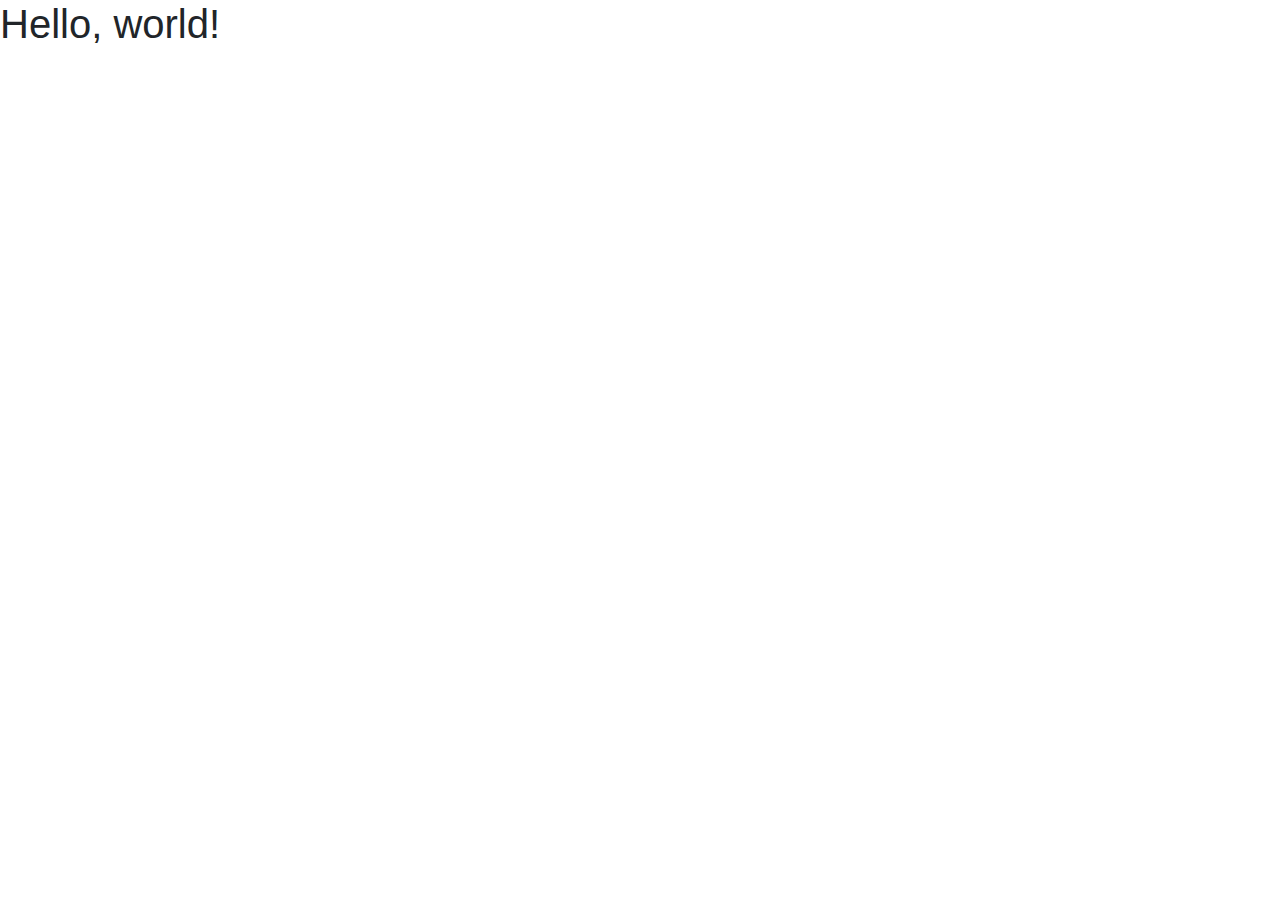
==== index.html @ 2c1c8425 "Generate main template" ====
<!doctype html>
<html lang="en">
  <head>
    <!-- Required meta tags -->
    <meta charset="utf-8">
    <meta name="viewport" content="width=device-width, initial-scale=1, shrink-to-fit=no">

    <!-- Bootstrap CSS -->
    <link rel="stylesheet" href="https://stackpath.bootstrapcdn.com/bootstrap/4.4.1/css/bootstrap.min.css" integrity="sha384-Vkoo8x4CGsO3+Hhxv8T/Q5PaXtkKtu6ug5TOeNV6gBiFeWPGFN9MuhOf23Q9Ifjh" crossorigin="anonymous">

    <title>Hello, world!</title>
  </head>
  <body>
    <h1>Hello, world!</h1>

    <!-- Optional JavaScript -->
    <!-- jQuery first, then Popper.js, then Bootstrap JS -->
    <script src="https://code.jquery.com/jquery-3.4.1.slim.min.js" integrity="sha384-J6qa4849blE2+poT4WnyKhv5vZF5SrPo0iEjwBvKU7imGFAV0wwj1yYfoRSJoZ+n" crossorigin="anonymous"></script>
    <script src="https://cdn.jsdelivr.net/npm/popper.js@1.16.0/dist/umd/popper.min.js" integrity="sha384-Q6E9RHvbIyZFJoft+2mJbHaEWldlvI9IOYy5n3zV9zzTtmI3UksdQRVvoxMfooAo" crossorigin="anonymous"></script>
    <script src="https://stackpath.bootstrapcdn.com/bootstrap/4.4.1/js/bootstrap.min.js" integrity="sha384-wfSDF2E50Y2D1uUdj0O3uMBJnjuUD4Ih7YwaYd1iqfktj0Uod8GCExl3Og8ifwB6" crossorigin="anonymous"></script>
  </body>
</html>
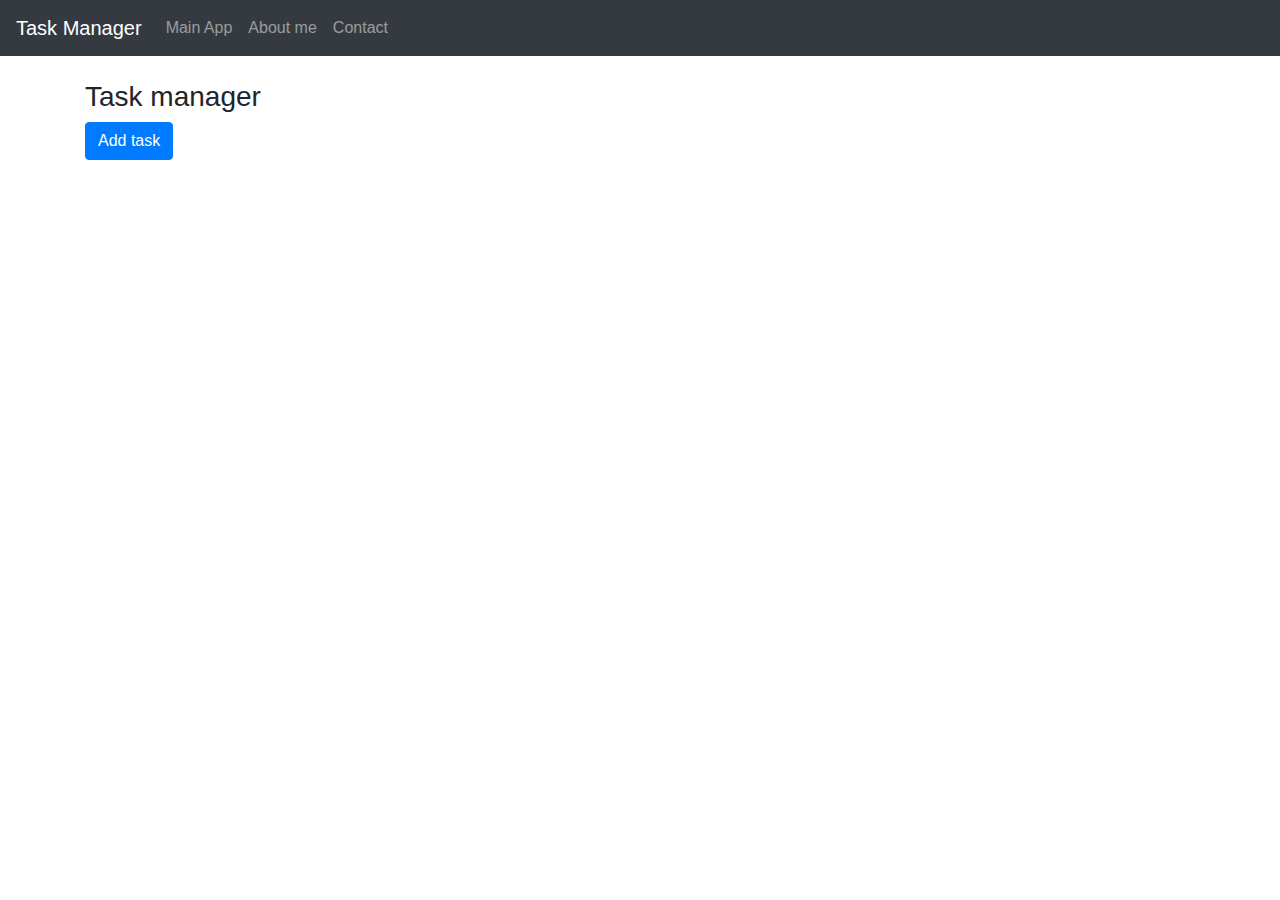
==== commit f2db07a4: "Show data on local storage" ====
--- a/index.html
+++ b/index.html
@@ -7,16 +7,103 @@
 
     <!-- Bootstrap CSS -->
     <link rel="stylesheet" href="https://stackpath.bootstrapcdn.com/bootstrap/4.4.1/css/bootstrap.min.css" integrity="sha384-Vkoo8x4CGsO3+Hhxv8T/Q5PaXtkKtu6ug5TOeNV6gBiFeWPGFN9MuhOf23Q9Ifjh" crossorigin="anonymous">
-
-    <title>Hello, world!</title>
+    <link rel="stylesheet" href="assets/css/styles.css">
+    <title>Task manager</title>
   </head>
   <body>
-    <h1>Hello, world!</h1>
+    <nav class="navbar navbar-expand-md bg-dark navbar-dark">
+      <a class="navbar-brand" href="index.html">Task Manager</a>
+      <button class="navbar-toggler" type="button" data-toggle="collapse" data-target="#collapsibleNavbar">
+        <span class="navbar-toggler-icon"></span>
+      </button>
+      <div class="collapse navbar-collapse" id="collapsibleNavbar">
+        <ul class="navbar-nav">
+          <li class="nav-item">
+            <a class="nav-link" href="index.html">Main App</a>
+          </li>
+          <li class="nav-item">
+            <a class="nav-link" href="about.html">About me</a>
+          </li>
+          <li class="nav-item">
+            <a class="nav-link" href="contact.html">Contact</a>
+          </li>    
+        </ul>
+      </div>  
+    </nav>
+    <br>
+
+    <div class="container">
+      <div class="row">
+          <div class="col-12">
+              <h3>Task manager</h3>
+          </div>
+      </div>
+      <div class="row">
+        <div class="col-12">
+          <button class="btn-primary btn" data-toggle="modal" data-target="#addingTask">Add task</button>
+        </div>
+      </div>
+      <div class="row" id="task-table">
+        <div class="col-12 mt-5">
+          <h4>My Tasks</h4>
+            <table class="table table-striped">
+              <thead>
+                <tr>
+                  <th>Title</th>
+                  <th>Description</th>
+                  <th>Completed</th>
+                  <th>Options</th>
+                </tr>
+              </thead>
+              <tbody id="taskList">
+              </tbody>
+            </table>
+        </div> 
+      </div>
+    </div>
+
+    <!-- The Modal -->
+  <div class="modal" id="addingTask">
+    <div class="modal-dialog">
+      <div class="modal-content">
+      
+        <!-- Modal Header -->
+        <div class="modal-header">
+          <h4 class="modal-title">Modal Heading</h4>
+          <button type="button" class="close" data-dismiss="modal">&times;</button>
+        </div>
+        
+        <!-- Modal body -->
+        <div class="modal-body">
+          <form action="#">
+            <div class="form-group">
+              <label for="title">Title:</label>
+              <input type="text" class="form-control" id="title" placeholder="Enter a title" name="title" required autocomplete="off">
+              <div class="invalid-feedback">Please fill out this field.</div>
+            </div>
+            <div class="form-group">
+              <label for="description">Description:</label>
+              <textarea class="form-control" id="description" placeholder="Enter a description" name="description" required autocomplete="off"></textarea>
+              <div class="invalid-feedback">Please fill out this field.</div>
+            </div>
+          </form>
+        </div>
+        
+        <!-- Modal footer -->
+        <div class="modal-footer">
+          <button type="button" class="btn btn-secondary" data-dismiss="modal">Close</button>
+          <button type="button" class="btn btn-primary" id="addNewTask">Add</button>
+        </div>
+        
+      </div>
+    </div>
+  </div>
 
     <!-- Optional JavaScript -->
     <!-- jQuery first, then Popper.js, then Bootstrap JS -->
     <script src="https://code.jquery.com/jquery-3.4.1.slim.min.js" integrity="sha384-J6qa4849blE2+poT4WnyKhv5vZF5SrPo0iEjwBvKU7imGFAV0wwj1yYfoRSJoZ+n" crossorigin="anonymous"></script>
     <script src="https://cdn.jsdelivr.net/npm/popper.js@1.16.0/dist/umd/popper.min.js" integrity="sha384-Q6E9RHvbIyZFJoft+2mJbHaEWldlvI9IOYy5n3zV9zzTtmI3UksdQRVvoxMfooAo" crossorigin="anonymous"></script>
     <script src="https://stackpath.bootstrapcdn.com/bootstrap/4.4.1/js/bootstrap.min.js" integrity="sha384-wfSDF2E50Y2D1uUdj0O3uMBJnjuUD4Ih7YwaYd1iqfktj0Uod8GCExl3Og8ifwB6" crossorigin="anonymous"></script>
+    <script src="assets/js/main.js"></script>
   </body>
 </html>--- a/assets/css/styles.css
+++ b/assets/css/styles.css
@@ -0,0 +1,3 @@
+#task-table{
+	display: none;
+}